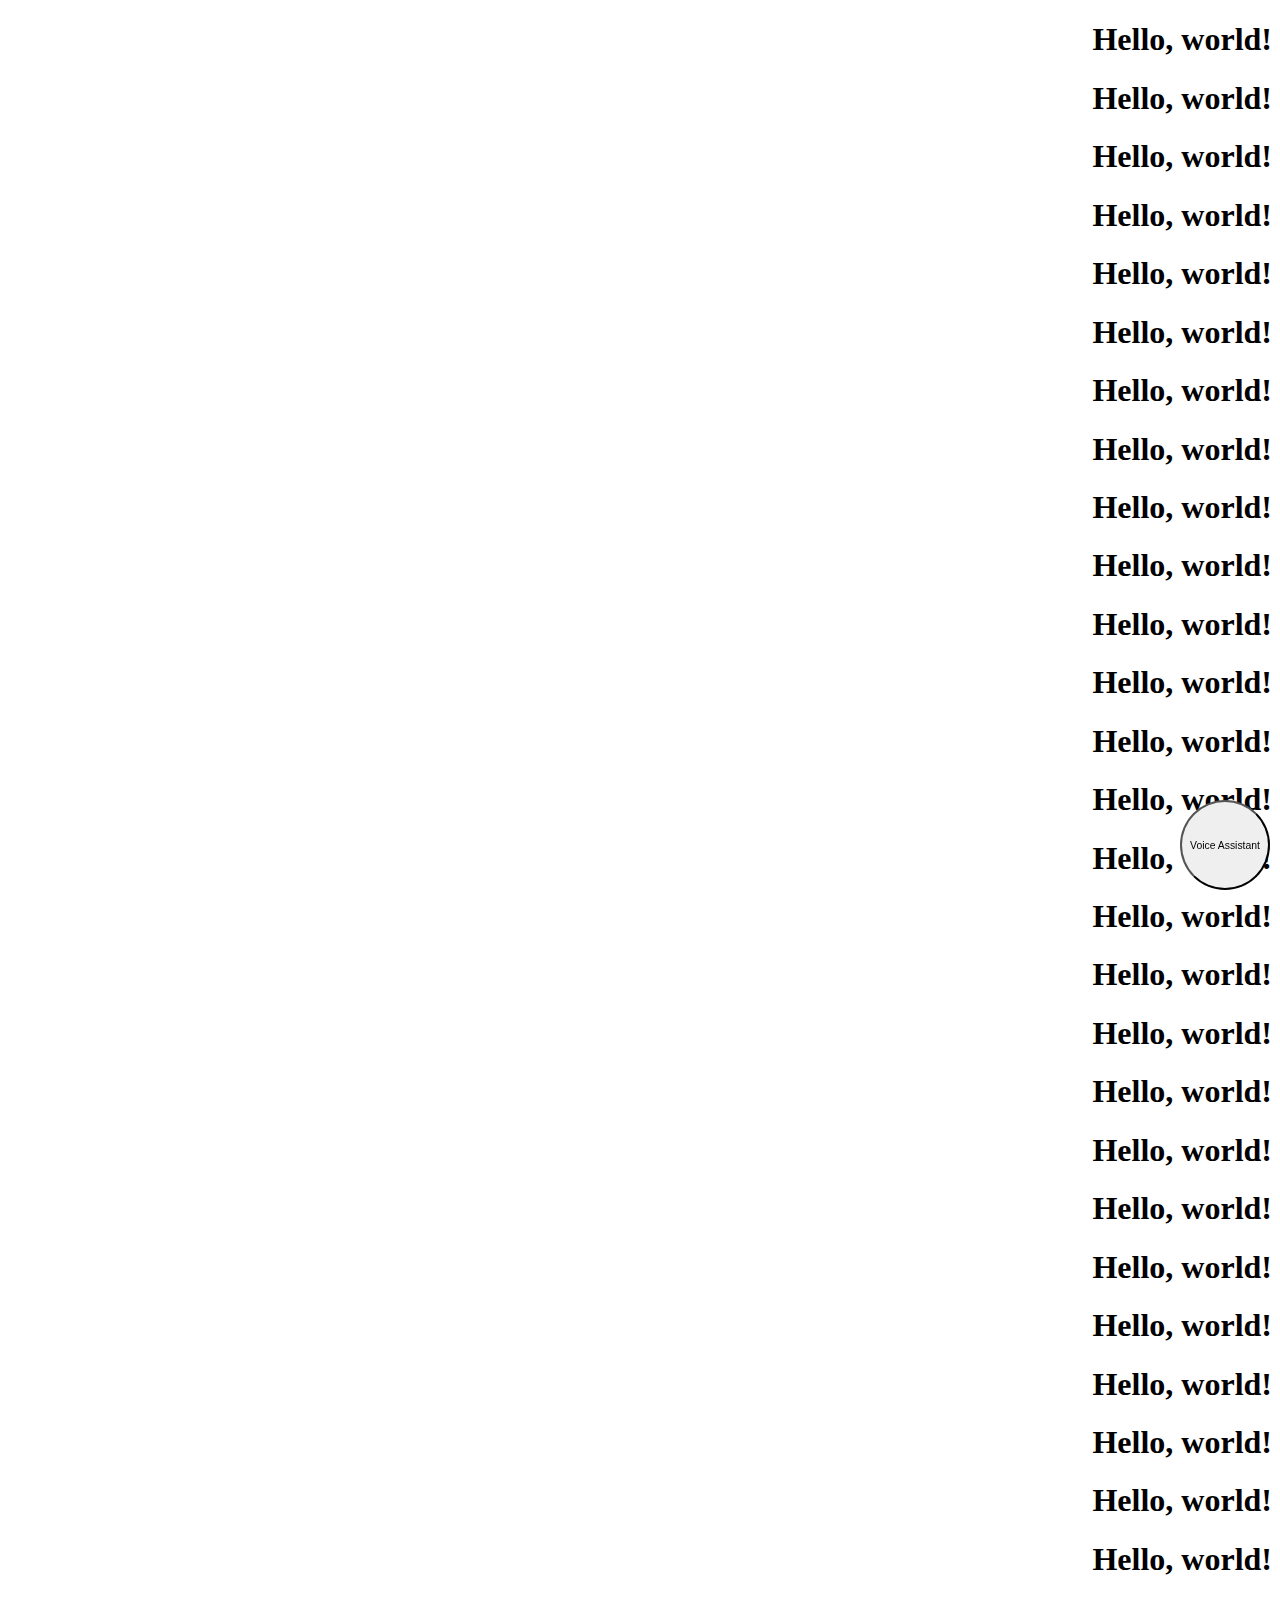
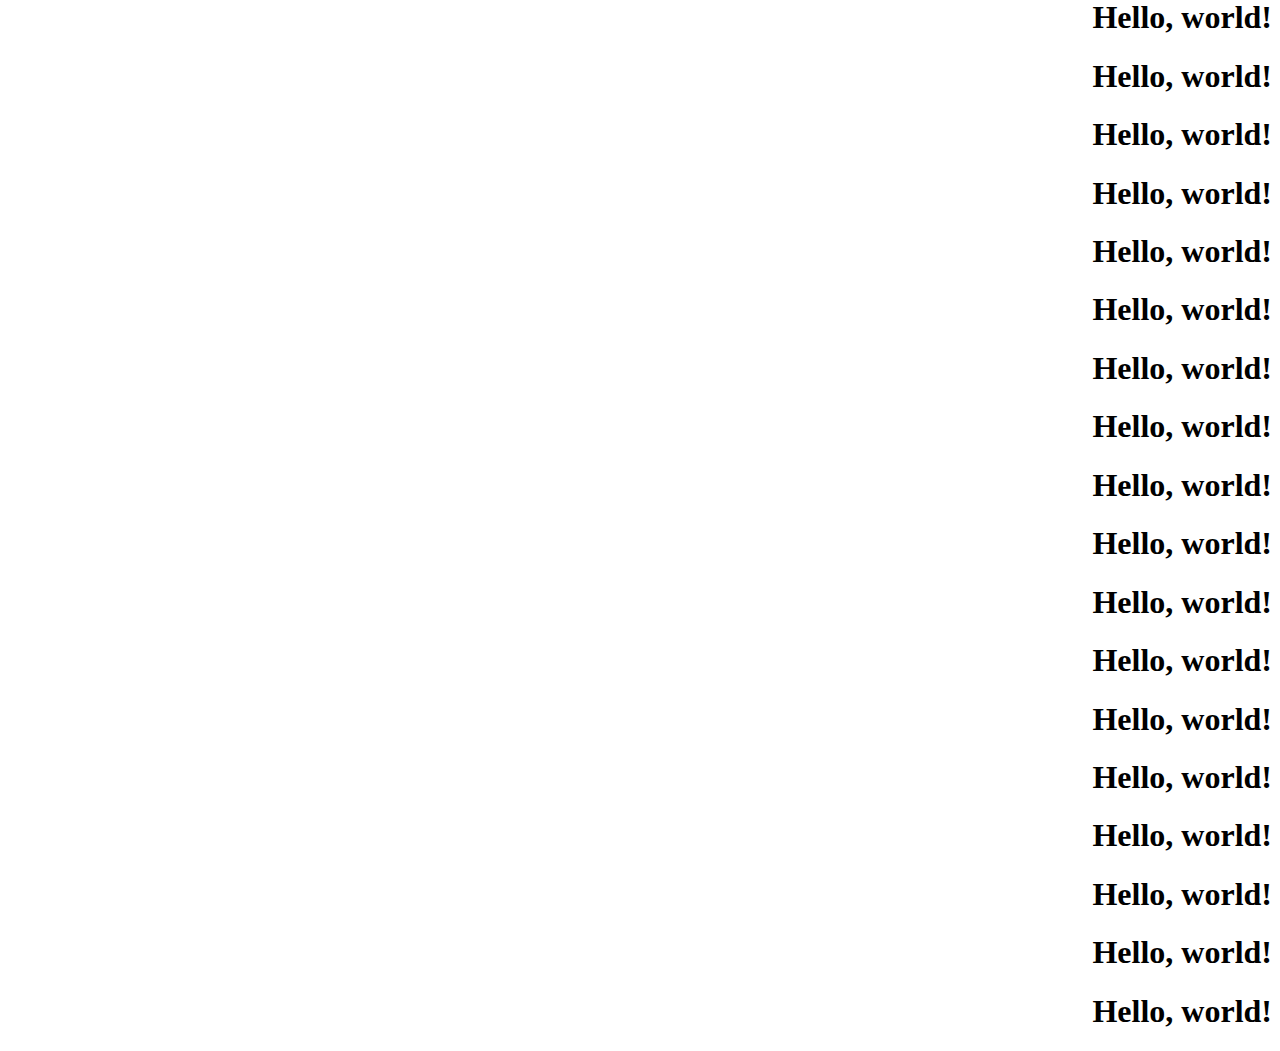
==== testing.html @ 2d196fa9 "Add files via upload" ====
<!doctype html>
<html lang="en">
  <head>
    <!-- Required meta tags -->
    <meta charset="utf-8">
    <meta name="viewport" content="width=device-width, initial-scale=1, shrink-to-fit=no">

    <!-- Bootstrap CSS -->
    <link rel="stylesheet" href="https://stackpath.bootstrapcdn.com/bootstrap/4.1.3/css/bootstrap.min.css" integrity="sha384-MCw98/SFnGE8fJT3GXwEOngsV7Zt27NXFoaoApmYm81iuXoPkFOJwJ8ERdknLPMO" crossorigin="anonymous">
    <link rel="stylesheet" href="styles.css">
    <title>Hello, world!</title>
  </head>
  <body>

    <h1>Hello, world!</h1>
    <h1>Hello, world!</h1>
    <h1>Hello, world!</h1>
    <h1>Hello, world!</h1>
    <h1>Hello, world!</h1>
    <h1>Hello, world!</h1>
    <h1>Hello, world!</h1>
    <h1>Hello, world!</h1>
    <h1>Hello, world!</h1>
    <h1>Hello, world!</h1>
    <h1>Hello, world!</h1>
    <h1>Hello, world!</h1>
    <h1>Hello, world!</h1>
    <h1>Hello, world!</h1>
    <h1>Hello, world!</h1>
    <h1>Hello, world!</h1>
    <h1>Hello, world!</h1>
    <h1>Hello, world!</h1>
    <h1>Hello, world!</h1>
    <h1>Hello, world!</h1>
    <h1>Hello, world!</h1>
    <h1>Hello, world!</h1>
    <h1>Hello, world!</h1>
    <h1>Hello, world!</h1>
    <h1>Hello, world!</h1>
    <h1>Hello, world!</h1>
    <h1>Hello, world!</h1>
    <h1>Hello, world!</h1>
    <h1>Hello, world!</h1>
    <h1>Hello, world!</h1>
    <h1>Hello, world!</h1>
    <h1>Hello, world!</h1>
    <h1>Hello, world!</h1>
    <h1>Hello, world!</h1>
    <h1>Hello, world!</h1>
    <h1>Hello, world!</h1>
    <h1>Hello, world!</h1>
    <h1>Hello, world!</h1>
    <h1>Hello, world!</h1>
    <h1>Hello, world!</h1>
    <h1>Hello, world!</h1>
    <h1>Hello, world!</h1>
    <h1>Hello, world!</h1>
    <h1>Hello, world!</h1>
    <h1>Hello, world!</h1>
    <button type="button" class="btn btn-danger" id="delegar">Voice Assistant</button>

    <!-- Optional JavaScript -->
    <!-- jQuery first, then Popper.js, then Bootstrap JS -->
    <script src="https://code.jquery.com/jquery-3.3.1.slim.min.js" integrity="sha384-q8i/X+965DzO0rT7abK41JStQIAqVgRVzpbzo5smXKp4YfRvH+8abtTE1Pi6jizo" crossorigin="anonymous"></script>
    <script src="https://cdnjs.cloudflare.com/ajax/libs/popper.js/1.14.3/umd/popper.min.js" integrity="sha384-ZMP7rVo3mIykV+2+9J3UJ46jBk0WLaUAdn689aCwoqbBJiSnjAK/l8WvCWPIPm49" crossorigin="anonymous"></script>
    <script src="https://stackpath.bootstrapcdn.com/bootstrap/4.1.3/js/bootstrap.min.js" integrity="sha384-ChfqqxuZUCnJSK3+MXmPNIyE6ZbWh2IMqE241rYiqJxyMiZ6OW/JmZQ5stwEULTy" crossorigin="anonymous"></script>
  </body>
</html>
---- styles.css ----
#delegar {
    position:fixed;
    right: 10px;
    bottom: 10px;
    height: 90px;
    width: 90px;
    border-radius: 50%;
    font-size: 65%;
}

h1 {
  text-align: right;
}
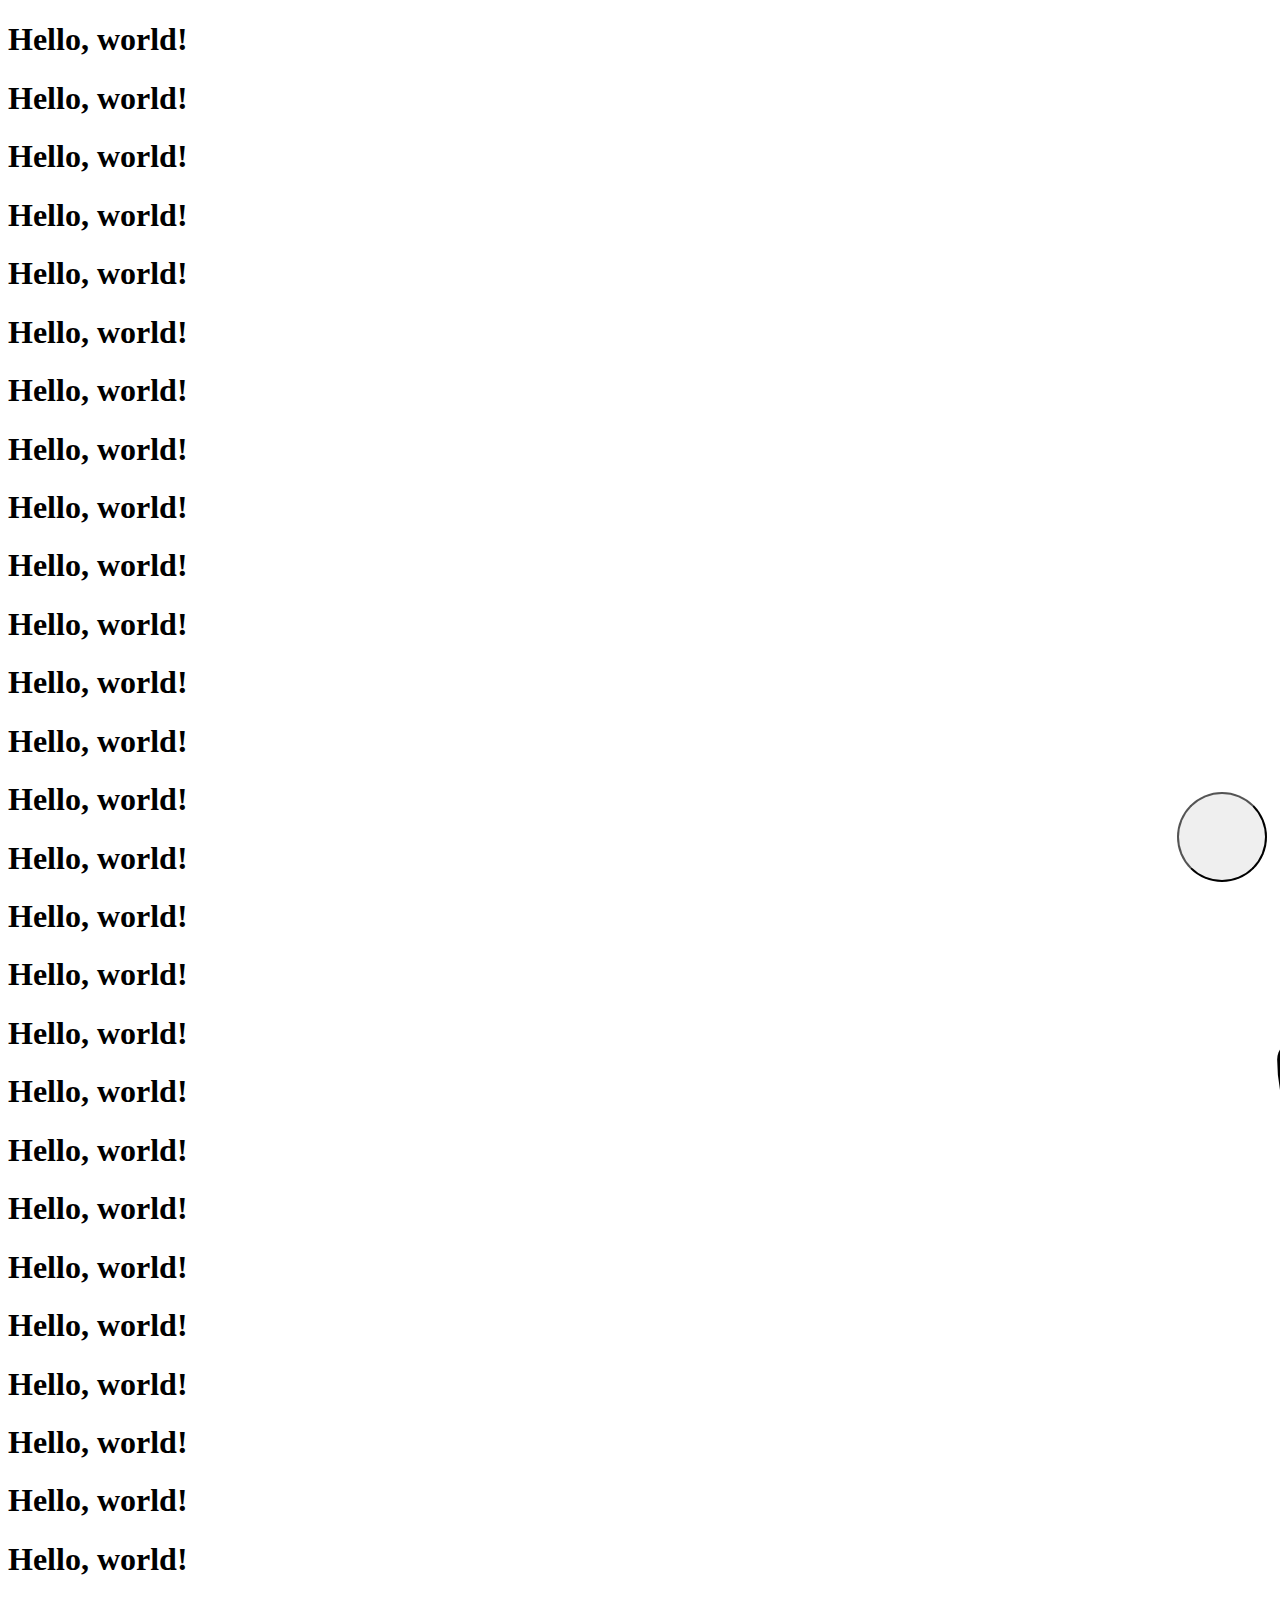
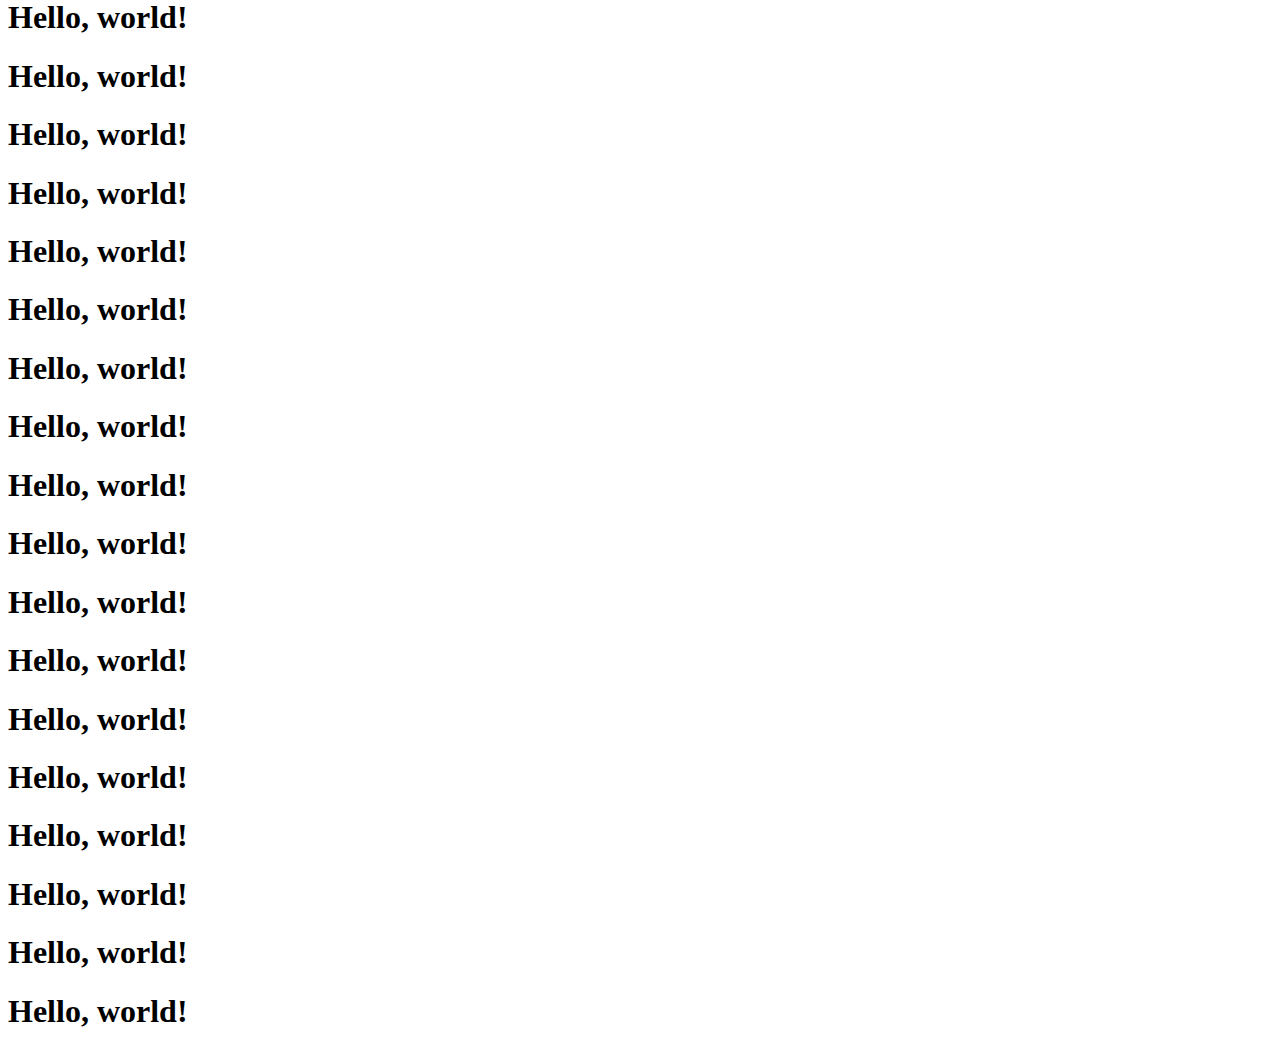
==== commit 75e620e5: "Update testing.html" ====
--- a/testing.html
+++ b/testing.html
@@ -57,7 +57,7 @@
     <h1>Hello, world!</h1>
     <h1>Hello, world!</h1>
     <h1>Hello, world!</h1>
-    <button type="button" class="btn btn-danger" id="delegar">Voice Assistant</button>
+    <button type="button" class="btn btn-danger" id="delegar"><img src="microphone.png" alt=""></button>
 
     <!-- Optional JavaScript -->
     <!-- jQuery first, then Popper.js, then Bootstrap JS -->
--- a/styles.css
+++ b/styles.css
@@ -1,13 +1,21 @@
 #delegar {
-    position:fixed;
-    right: 10px;
-    bottom: 10px;
+    position: fixed;
+    right: 1%;
+    bottom: 2%;
     height: 90px;
     width: 90px;
     border-radius: 50%;
     font-size: 65%;
 }
 
-h1 {
-  text-align: right;
+@media screen and (max-width: 600px) {
+  #delegar {
+    position:fixed;
+    bottom: 0;
+    height: 90px;
+    width: 100%;
+    font-size: 80%;
+    border-radius: 0;
+    right: 0;
 }
+}
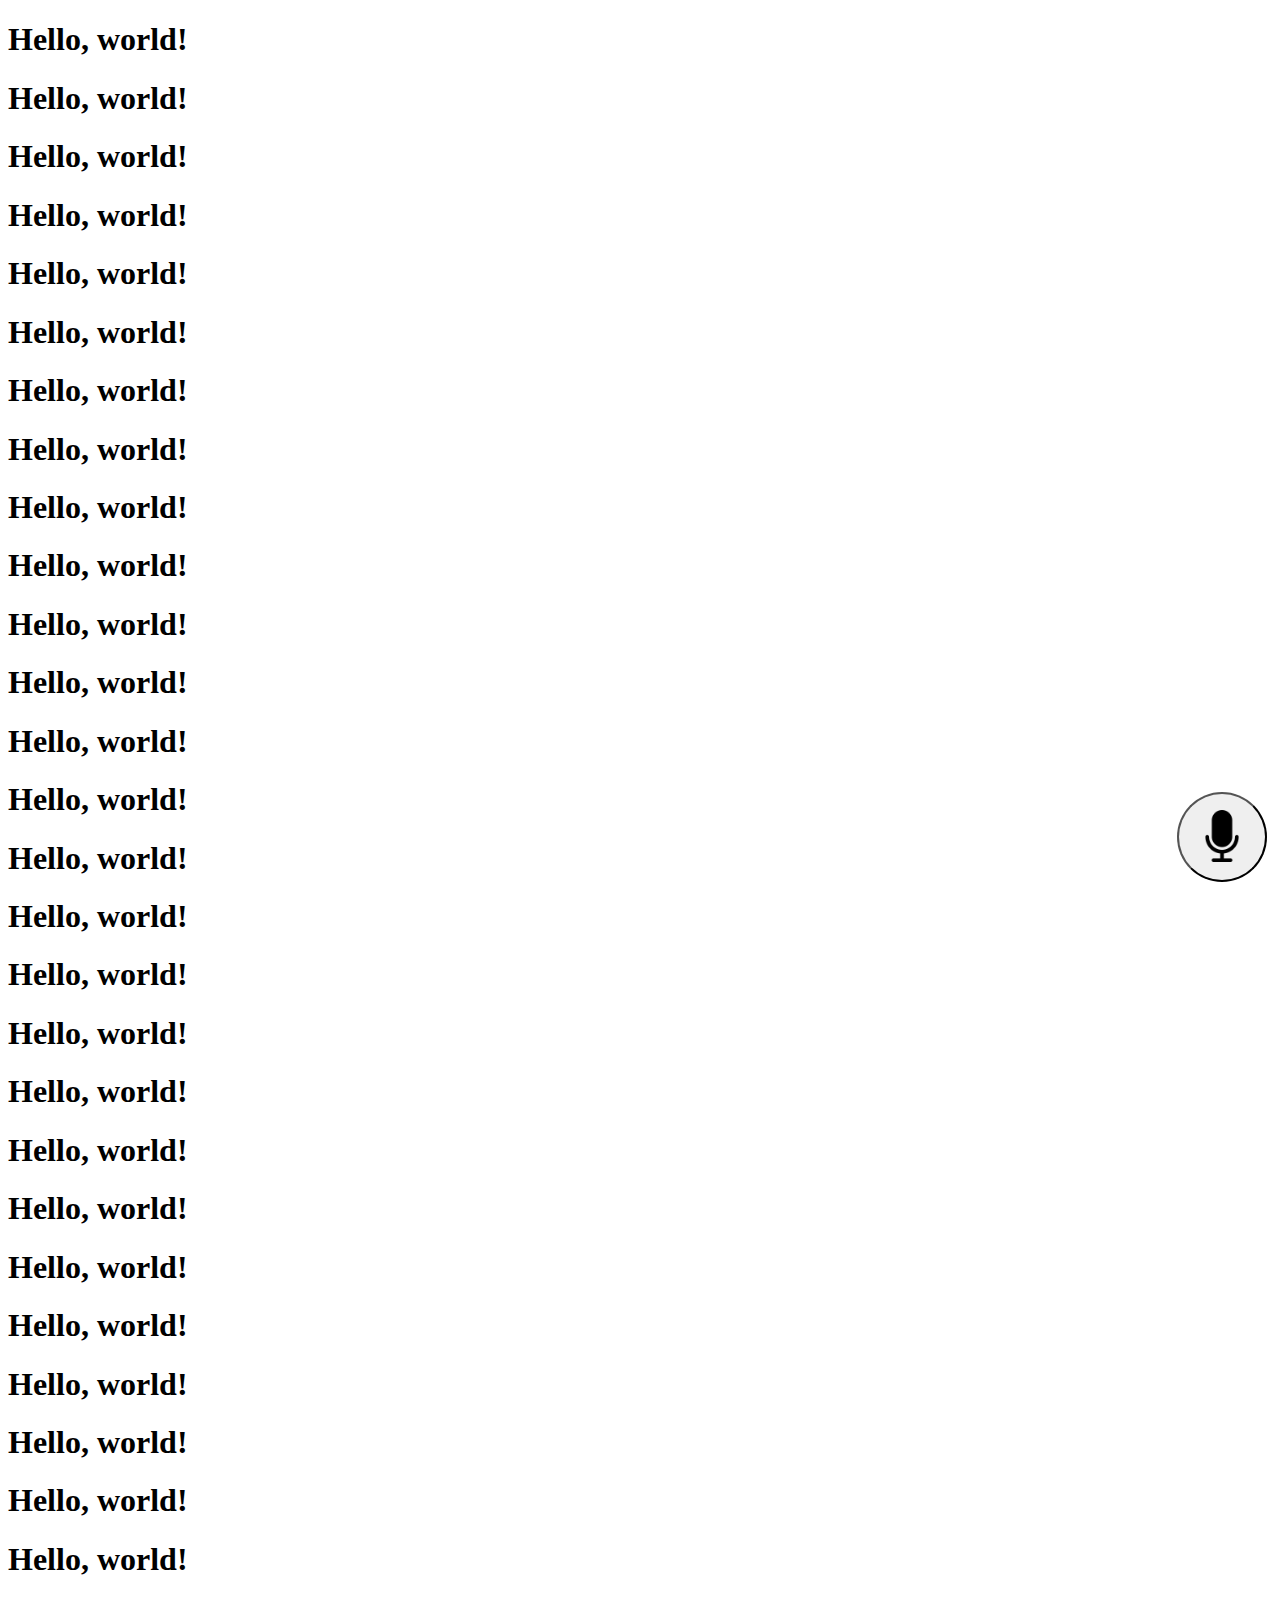
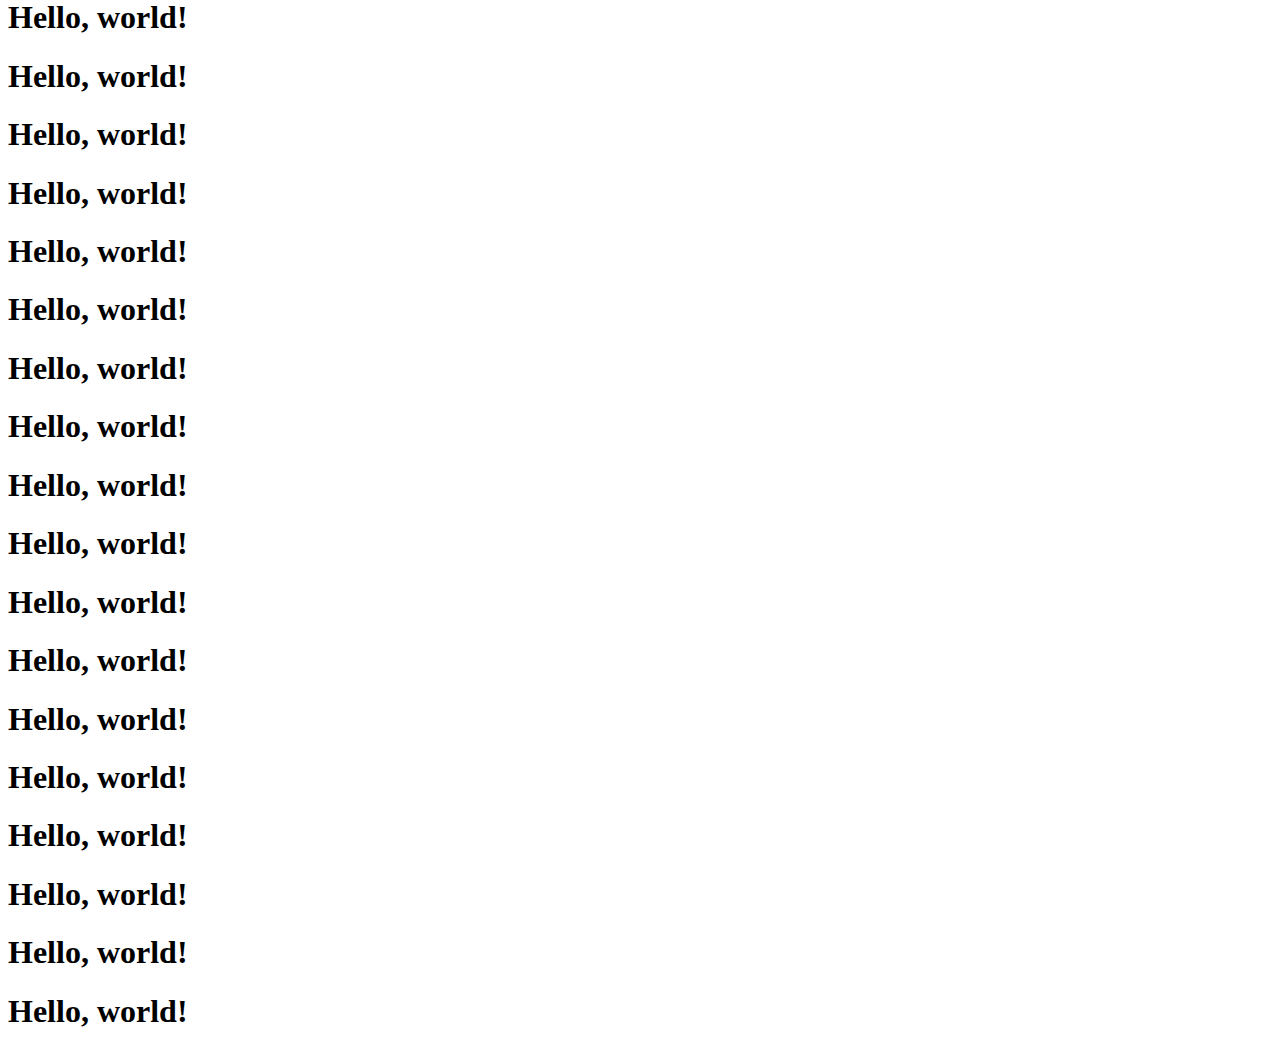
==== commit 23f6f0f2: "Update testing.html" ====
--- a/testing.html
+++ b/testing.html
@@ -10,6 +10,8 @@
     <link rel="stylesheet" href="styles.css">
     <title>Hello, world!</title>
   </head>
+  
+  <button type="button" class="btn btn-danger" id="delegar"><img src="microphone.png" alt=""></button>
   <body>
 
     <h1>Hello, world!</h1>
@@ -57,7 +59,6 @@
     <h1>Hello, world!</h1>
     <h1>Hello, world!</h1>
     <h1>Hello, world!</h1>
-    <button type="button" class="btn btn-danger" id="delegar"><img src="microphone.png" alt=""></button>
 
     <!-- Optional JavaScript -->
     <!-- jQuery first, then Popper.js, then Bootstrap JS -->
--- a/styles.css
+++ b/styles.css
@@ -6,6 +6,14 @@
     width: 90px;
     border-radius: 50%;
     font-size: 65%;
+}
+
+body {
+    margin-bottom: 20px;
+}
+
+img {
+  width: 70%;
 }
 
 @media screen and (max-width: 600px) {
@@ -18,4 +26,10 @@
     border-radius: 0;
     right: 0;
 }
+ 
+ img {
+  width: 10%;
 }
+}
+
+
